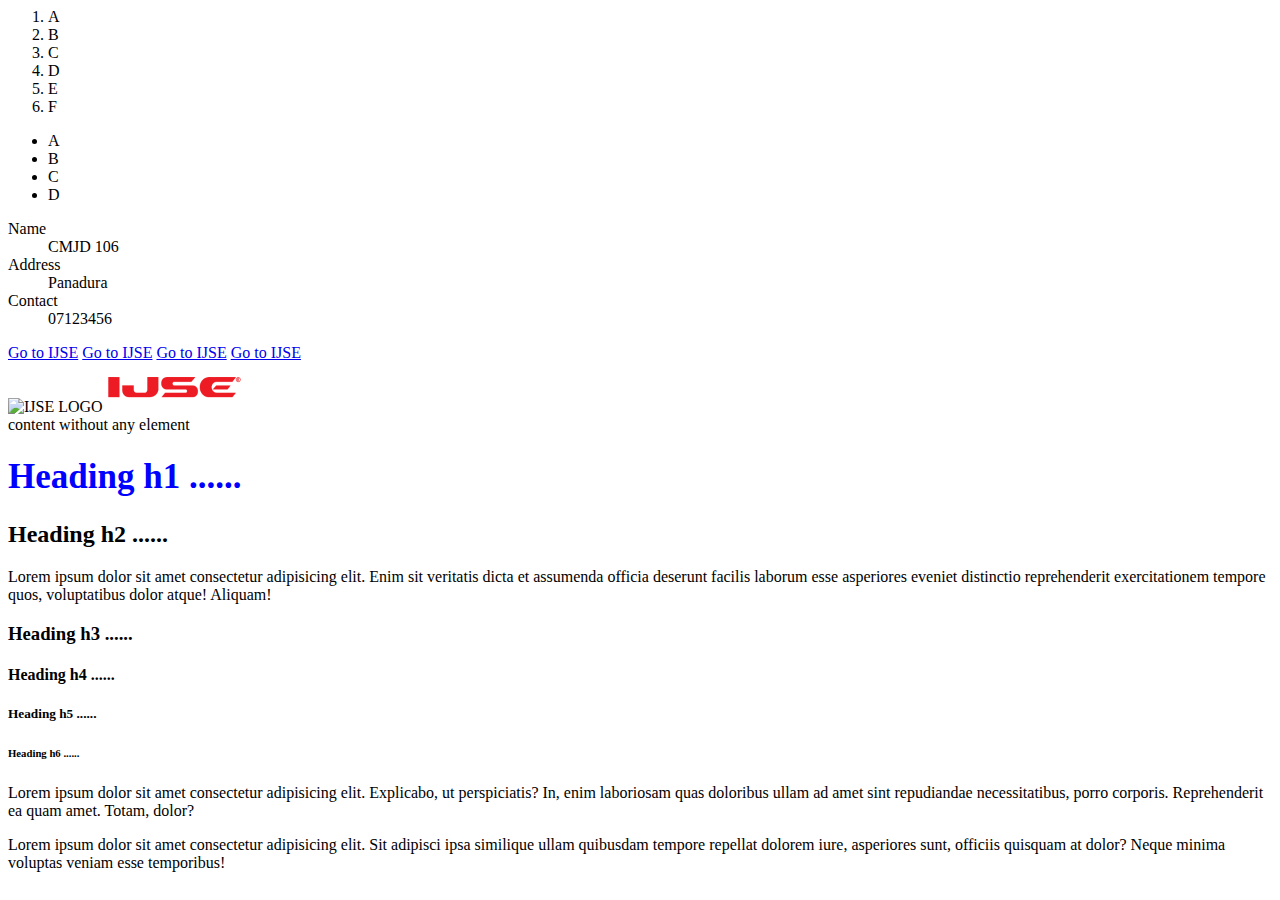
==== index.html @ e4daa133 "apply css external file" ====
<!DOCTYPE hmtl>
<html>
<head>
    <title>This is My Web Page</title>
    <meta name="keywords" content="html, css, js,web page">
    <meta name="description" content="this is my web page developed by html, css and js">
    <link rel="stylesheet" href="home.css" >
</head>

<body>
    <div>
        <ol>
            <li>A</li>
            <li>B</li>
            <li>C</li>
            <li>D</li>
            <li>E</li>
            <li>F</li>
        </ol>
        <ul>
            <li>A</li>
            <li>B</li>
            <li>C</li>
            <li>D</li>
        </ul>
        <dl>
          <dt>Name</dt> 
          <dd>CMJD 106</dd> 
          <dt>Address</dt>
          <dd>Panadura</dd>
          <dt>Contact</dt>
          <dd>07123456</dd>
        </dl>

    </div>

    <a href="https://www.ijse.lk/" target="_self">Go to IJSE</a>
    <a href="https://www.ijse.lk/" target="_blank">Go to IJSE</a>
    <a href="https://www.ijse.lk/" target="_parent">Go to IJSE</a>
    <a href="https://www.ijse.lk/" target="_top">Go to IJSE</a>

    <div>
        <img src="https://www.ijse.lk/images/logos/ijse@1x.png" alt="IJSE LOGO">
        <img src="./assets/ijse@1x.png" alt="IJSE Logo">
    </div>

    <div>
        content without any element
        <h1>Heading h1 ......</h1>
        <h2>Heading h2 ......</h2>
        <p>Lorem ipsum dolor sit amet consectetur adipisicing elit. Enim sit veritatis dicta et assumenda officia
            deserunt facilis laborum esse asperiores eveniet distinctio reprehenderit exercitationem tempore quos,
            voluptatibus dolor atque! Aliquam!</p>
    </div>
    <h3>Heading h3 ......</h3>
    <h4>Heading h4 ......</h4>
    <h5>Heading h5 ......</h5>
    <h6>Heading h6 ......</h6>

    <p>Lorem ipsum dolor sit amet consectetur adipisicing elit. Explicabo, ut perspiciatis? In, enim laboriosam quas
        doloribus ullam ad amet sint repudiandae necessitatibus, porro corporis. Reprehenderit ea quam amet. Totam,
        dolor?</p>
    <p>Lorem ipsum dolor sit amet consectetur adipisicing elit. Sit adipisci ipsa similique ullam quibusdam tempore
        repellat dolorem iure, asperiores sunt, officiis quisquam at dolor? Neque minima voluptas veniam esse
        temporibus!</p>


</body>

</html>
---- home.css ----
h1 {
  color: blue;
  font-size: 35px;
}
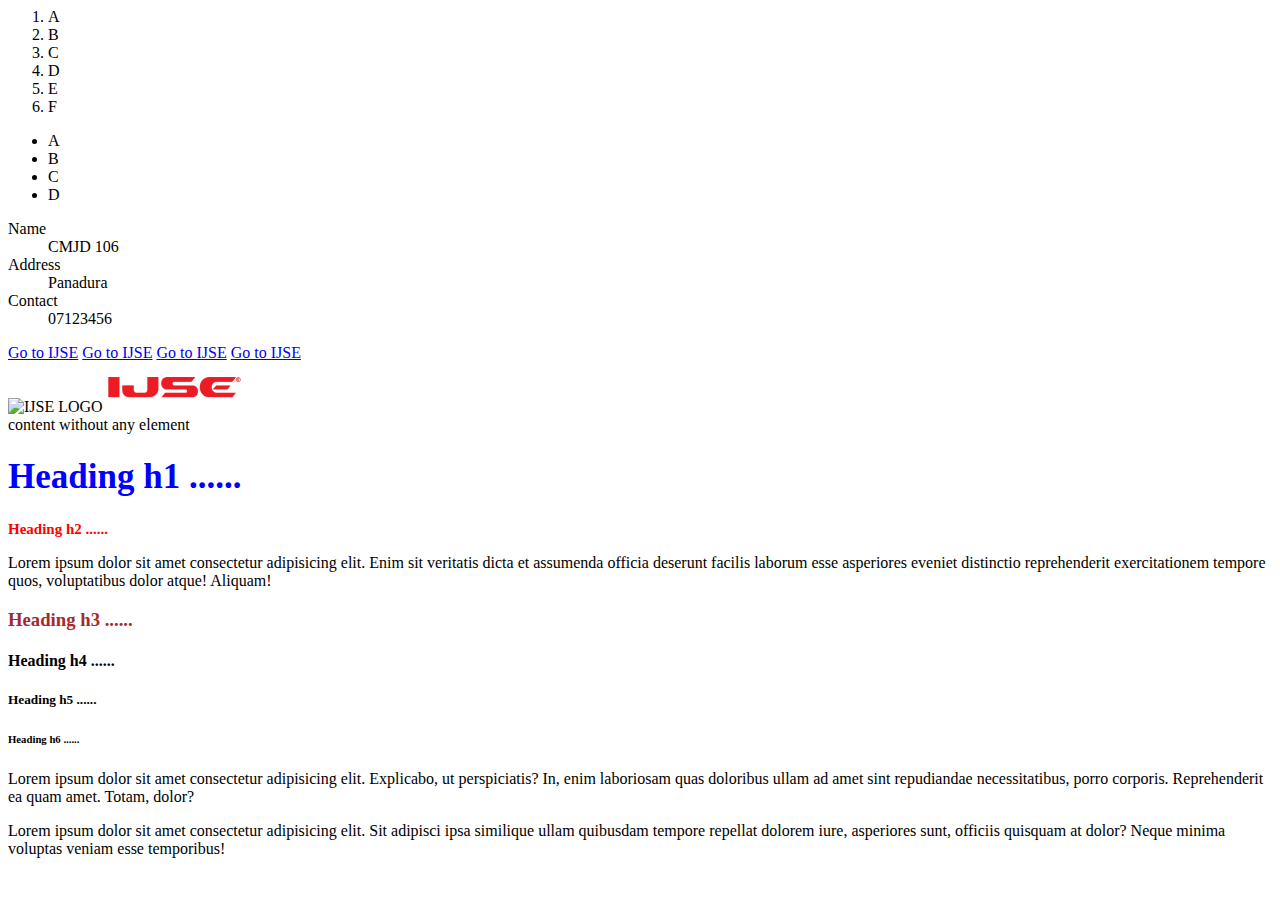
==== commit 3b5f5f14: "internal css" ====
--- a/index.html
+++ b/index.html
@@ -5,6 +5,15 @@
     <meta name="keywords" content="html, css, js,web page">
     <meta name="description" content="this is my web page developed by html, css and js">
     <link rel="stylesheet" href="home.css" >
+    <style>
+      h2 {
+        color: red;
+        font-size: 15px;
+      }
+      h3{
+        color: brown;
+      }
+    </style>
 </head>
 
 <body>
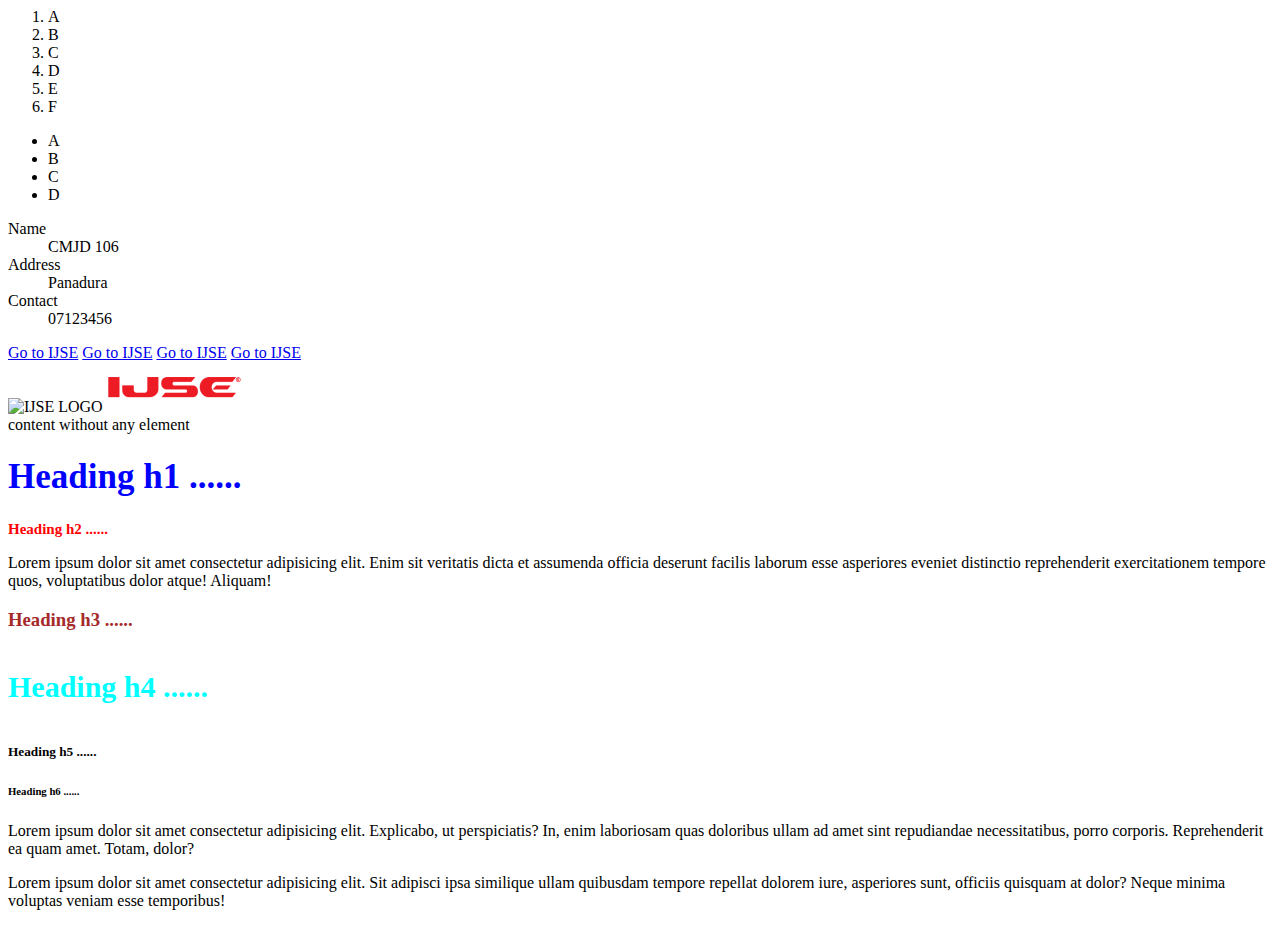
==== commit eaa318aa: "inline CSS" ====
--- a/index.html
+++ b/index.html
@@ -1,18 +1,23 @@
 <!DOCTYPE hmtl>
 <html>
+
 <head>
     <title>This is My Web Page</title>
     <meta name="keywords" content="html, css, js,web page">
     <meta name="description" content="this is my web page developed by html, css and js">
-    <link rel="stylesheet" href="home.css" >
+    <!-- Apply External CSS to HTML File -->
+    <link rel="stylesheet" href="home.css">
+
+    <!-- Internal CSS -->
     <style>
-      h2 {
-        color: red;
-        font-size: 15px;
-      }
-      h3{
-        color: brown;
-      }
+        h2 {
+            color: red;
+            font-size: 15px;
+        }
+
+        h3 {
+            color: brown;
+        }
     </style>
 </head>
 
@@ -33,12 +38,12 @@
             <li>D</li>
         </ul>
         <dl>
-          <dt>Name</dt> 
-          <dd>CMJD 106</dd> 
-          <dt>Address</dt>
-          <dd>Panadura</dd>
-          <dt>Contact</dt>
-          <dd>07123456</dd>
+            <dt>Name</dt>
+            <dd>CMJD 106</dd>
+            <dt>Address</dt>
+            <dd>Panadura</dd>
+            <dt>Contact</dt>
+            <dd>07123456</dd>
         </dl>
 
     </div>
@@ -62,7 +67,8 @@
             voluptatibus dolor atque! Aliquam!</p>
     </div>
     <h3>Heading h3 ......</h3>
-    <h4>Heading h4 ......</h4>
+    <!-- Inline CSS -->
+    <h4 style="color: aqua;font-size: 30px;">Heading h4 ......</h4>
     <h5>Heading h5 ......</h5>
     <h6>Heading h6 ......</h6>
 
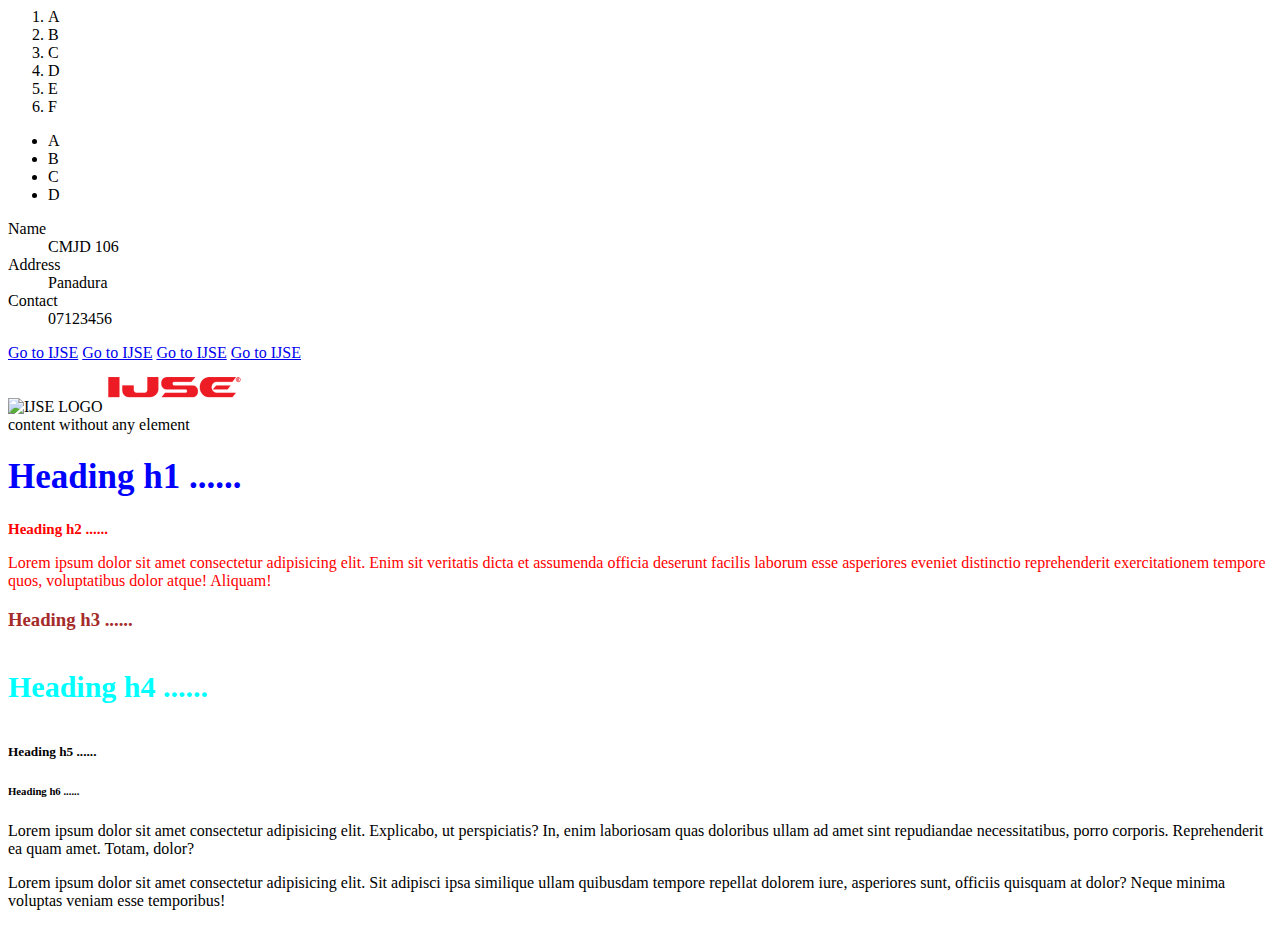
==== commit 239ace55: "id selector" ====
--- a/index.html
+++ b/index.html
@@ -17,6 +17,19 @@
 
         h3 {
             color: brown;
+        }
+
+        h4 {
+            color: blueviolet;
+            font-size: 50px;
+        }
+
+        /* p {
+            color: red;
+        } */
+
+        #test_id {
+            color: red;
         }
     </style>
 </head>
@@ -62,11 +75,13 @@
         content without any element
         <h1>Heading h1 ......</h1>
         <h2>Heading h2 ......</h2>
-        <p>Lorem ipsum dolor sit amet consectetur adipisicing elit. Enim sit veritatis dicta et assumenda officia
+        <p id="test_id">Lorem ipsum dolor sit amet consectetur adipisicing elit. Enim sit veritatis dicta et assumenda
+            officia
             deserunt facilis laborum esse asperiores eveniet distinctio reprehenderit exercitationem tempore quos,
             voluptatibus dolor atque! Aliquam!</p>
     </div>
     <h3>Heading h3 ......</h3>
+
     <!-- Inline CSS -->
     <h4 style="color: aqua;font-size: 30px;">Heading h4 ......</h4>
     <h5>Heading h5 ......</h5>
--- a/home.css
+++ b/home.css
@@ -2,3 +2,12 @@
   color: blue;
   font-size: 35px;
 }
+
+h4 {
+  color: chocolate;
+  font-size: 60px;
+}
+
+h3 {
+  color: black;
+}
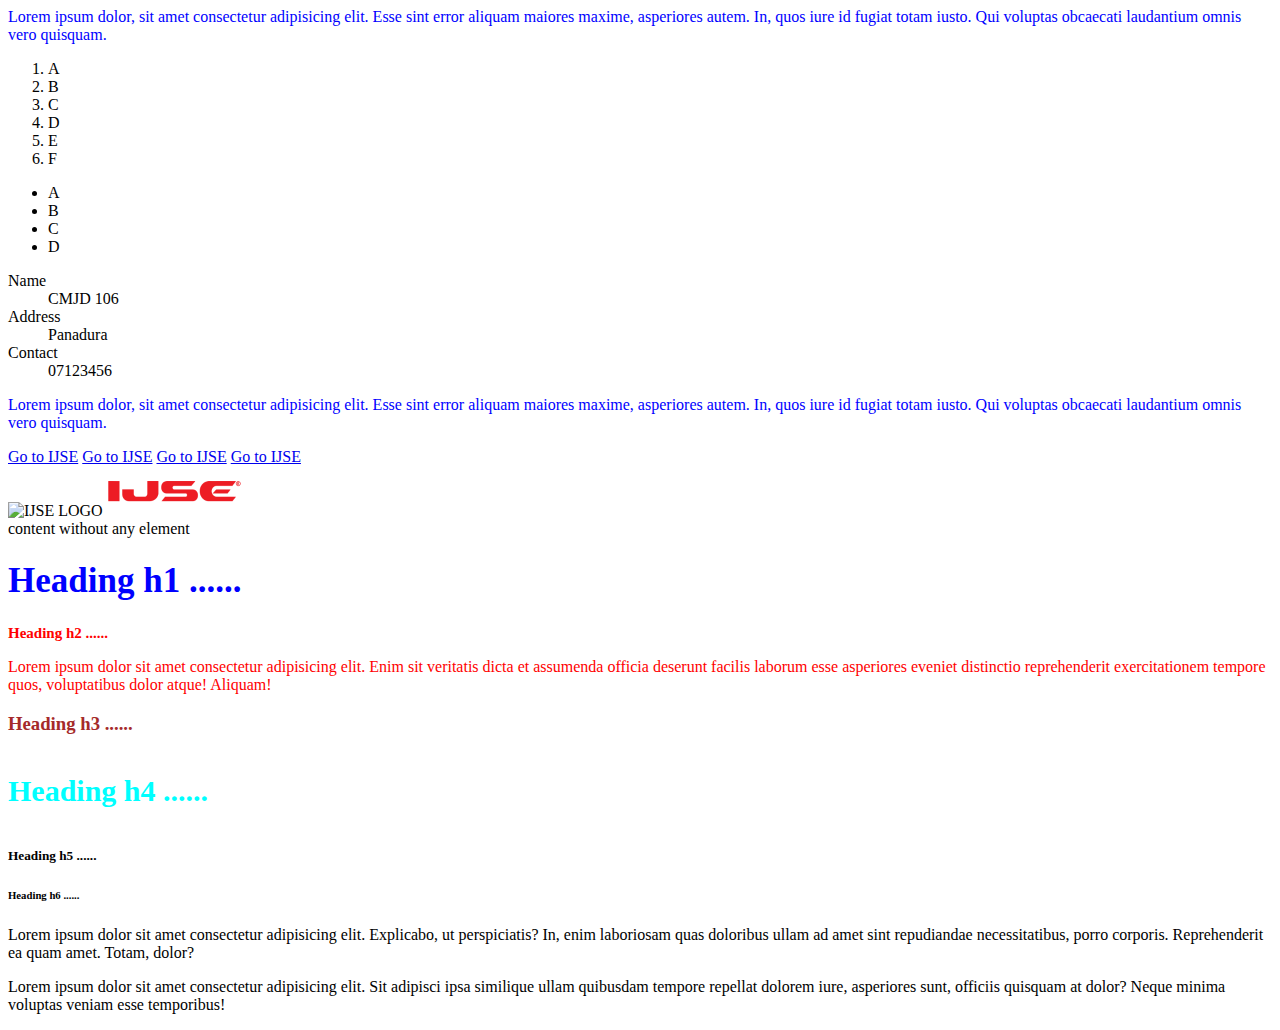
==== commit 161ffcbb: "class selector" ====
--- a/index.html
+++ b/index.html
@@ -31,10 +31,19 @@
         #test_id {
             color: red;
         }
+
+        .test_class {
+            color: blue;
+        }
     </style>
 </head>
 
 <body>
+    <div>
+        <p class="test_class">Lorem ipsum dolor, sit amet consectetur adipisicing elit. Esse sint error aliquam maiores
+            maxime, asperiores
+            autem. In, quos iure id fugiat totam iusto. Qui voluptas obcaecati laudantium omnis vero quisquam.</p>
+    </div>
     <div>
         <ol>
             <li>A</li>
@@ -60,6 +69,10 @@
         </dl>
 
     </div>
+
+    <p class="test_class">Lorem ipsum dolor, sit amet consectetur adipisicing elit. Esse sint error aliquam maiores
+        maxime, asperiores
+        autem. In, quos iure id fugiat totam iusto. Qui voluptas obcaecati laudantium omnis vero quisquam.</p>
 
     <a href="https://www.ijse.lk/" target="_self">Go to IJSE</a>
     <a href="https://www.ijse.lk/" target="_blank">Go to IJSE</a>
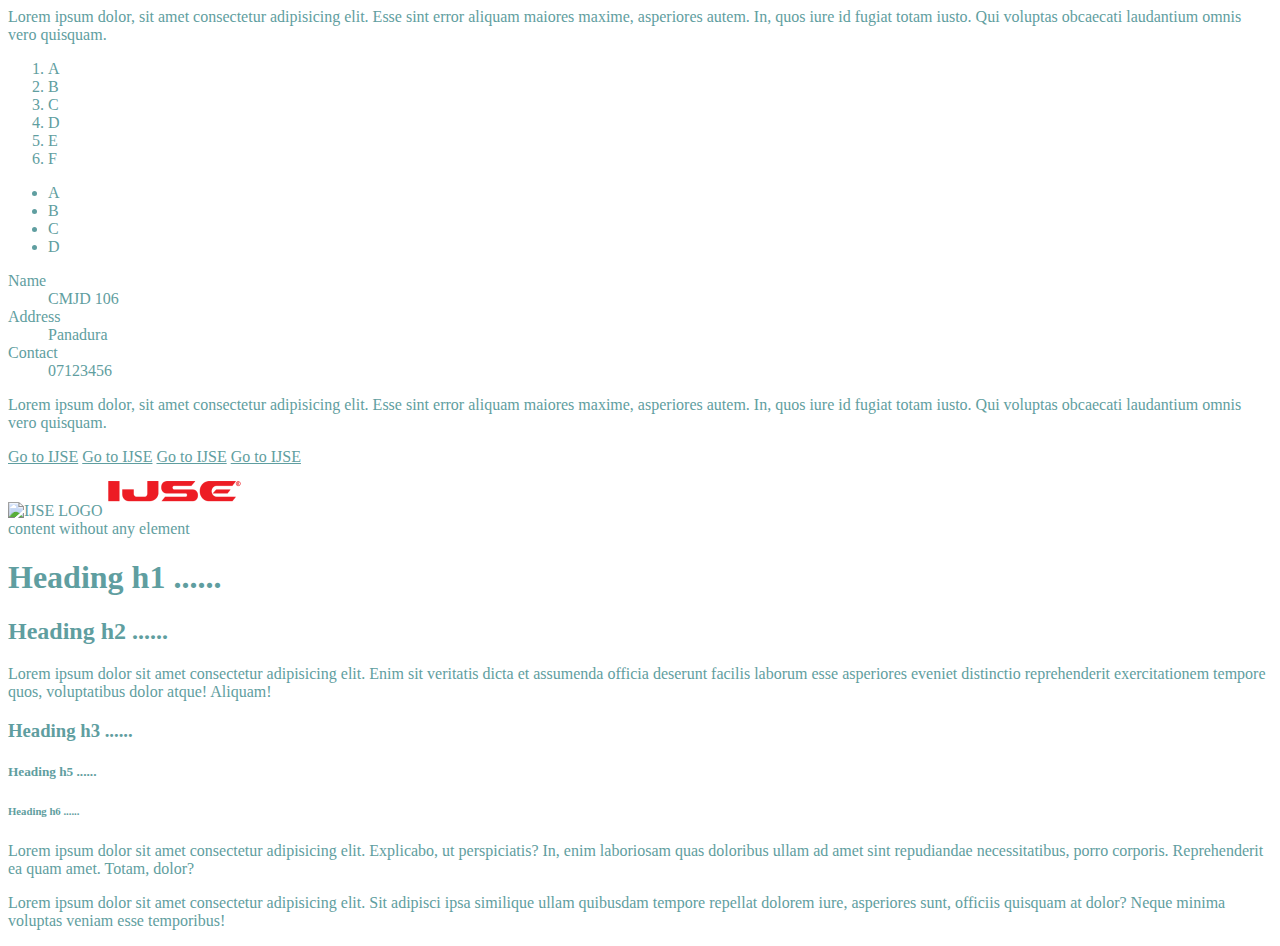
==== commit f33c62af: "universal Selector" ====
--- a/index.html
+++ b/index.html
@@ -10,7 +10,7 @@
 
     <!-- Internal CSS -->
     <style>
-        h2 {
+        /* h2 {
             color: red;
             font-size: 15px;
         }
@@ -22,18 +22,22 @@
         h4 {
             color: blueviolet;
             font-size: 50px;
-        }
+        } */
 
         /* p {
             color: red;
         } */
 
-        #test_id {
+        /* #test_id {
             color: red;
         }
 
         .test_class {
             color: blue;
+        } */
+
+        * {
+            color: cadetblue;
         }
     </style>
 </head>
@@ -96,7 +100,7 @@
     <h3>Heading h3 ......</h3>
 
     <!-- Inline CSS -->
-    <h4 style="color: aqua;font-size: 30px;">Heading h4 ......</h4>
+    <!-- <h4 style="color: aqua;font-size: 30px;">Heading h4 ......</h4> -->
     <h5>Heading h5 ......</h5>
     <h6>Heading h6 ......</h6>
 
--- a/home.css
+++ b/home.css
@@ -1,4 +1,4 @@
-h1 {
+/* h1 {
   color: blue;
   font-size: 35px;
 }
@@ -10,4 +10,4 @@
 
 h3 {
   color: black;
-}
+} */
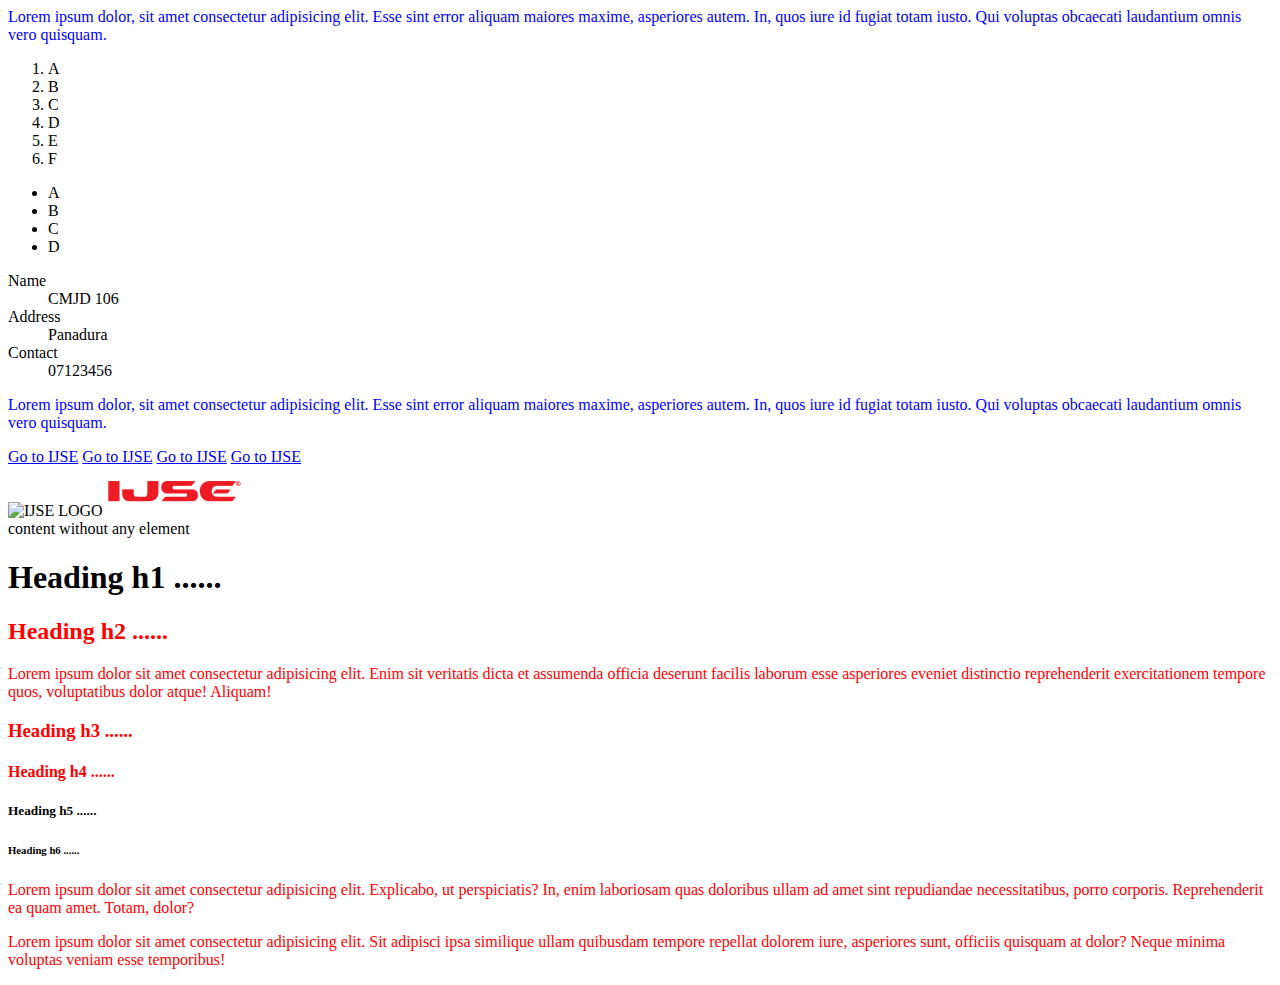
==== commit 69ae497a: "grouping Selector" ====
--- a/index.html
+++ b/index.html
@@ -12,33 +12,39 @@
     <style>
         /* h2 {
             color: red;
-            font-size: 15px;
         }
 
         h3 {
-            color: brown;
+            color: red;
         }
 
         h4 {
-            color: blueviolet;
-            font-size: 50px;
-        } */
+            color: red;
+        }
 
-        /* p {
+        p {
             color: red;
         } */
 
-        /* #test_id {
+        h2,
+        h3,
+        h4,
+        p,
+        #test_id {
             color: red;
         }
 
+        /* #test_id {
+            color: red;
+        } */
+
         .test_class {
             color: blue;
+        }
+
+        /* * {
+            color: cadetblue;
         } */
-
-        * {
-            color: cadetblue;
-        }
     </style>
 </head>
 
@@ -101,6 +107,7 @@
 
     <!-- Inline CSS -->
     <!-- <h4 style="color: aqua;font-size: 30px;">Heading h4 ......</h4> -->
+    <h4>Heading h4 ......</h4>
     <h5>Heading h5 ......</h5>
     <h6>Heading h6 ......</h6>
 
